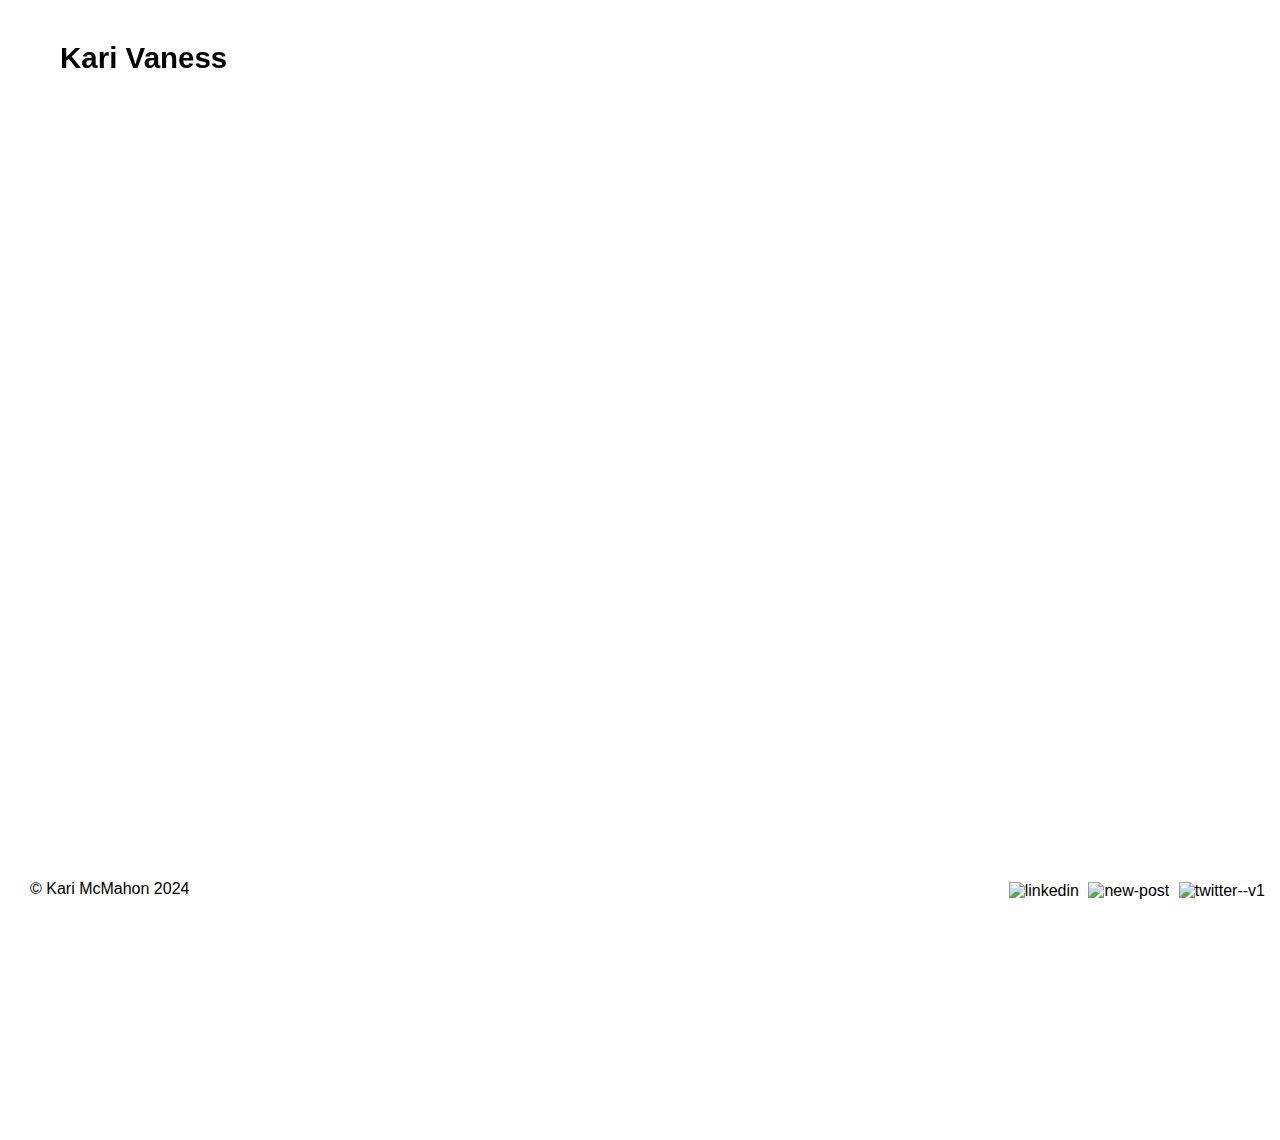
==== html/listOfArticles.html @ 05ac5e10 "Moving folders" ====
<!DOCTYPE html>
<html lang="">
<head>
  <meta name="viewport" content="width=device-width, initial-scale=1">
  <meta name="theme-color" content="#ffffff">
<title> Portfolio </title>
<link href="../stylesheets/stylesheet.css" media="screen" rel="stylesheet" type="text/css" </link>
</head>


<body>


   <!-- Title Header -->
  <header class="header">

    <div class="header-wrapper">          
        <h1 class="header-title">
            <a href="../html/homepage.html">
                <font style="font-size:29.5px" id="introHeader"></font><br/>  <font size="2" id="introBio"></font>
            </a>
        </h1>           
  </header>


   <main class="container">
    
    <articles-link></articles-link>
    
    </main>

  <footer class="footer">
    <div class="copyright">
      &#169; Kari McMahon 2024
    </div>
    <div class="socials">
        <a href="https://uk.linkedin.com/in/kari-mcmahon-6458264b"><img width="25" height="25" src="https://img.icons8.com/ios-filled/50/linkedin.png" alt="linkedin"/></a>
        <a href="mailto:kari.mcmahon.freelance@proton.me"><img width="25" height="28" src="https://img.icons8.com/ios-glyphs/30/new-post.png" alt="new-post"/></a>
        <a href="https://twitter.com/karivmcmahon?lang=en"><img width="25" height="28" src="https://img.icons8.com/ios-glyphs/30/twitter--v1.png" alt="twitter--v1"/></a>
     </div>
  
  </footer>



  <script src="https://code.jquery.com/jquery-3.3.1.slim.min.js" integrity="sha384-q8i/X+965DzO0rT7abK41JStQIAqVgRVzpbzo5smXKp4YfRvH+8abtTE1Pi6jizo" crossorigin="anonymous"></script>
  <script src="https://cdnjs.cloudflare.com/ajax/libs/popper.js/1.14.7/umd/popper.min.js" integrity="sha384-UO2eT0CpHqdSJQ6hJty5KVphtPhzWj9WO1clHTMGa3JDZwrnQq4sF86dIHNDz0W1" crossorigin="anonymous"></script>
  <script src="https://stackpath.bootstrapcdn.com/bootstrap/4.3.1/js/bootstrap.min.js" integrity="sha384-JjSmVgyd0p3pXB1rRibZUAYoIIy6OrQ6VrjIEaFf/nJGzIxFDsf4x0xIM+B07jRM" crossorigin="anonymous"></script>
  <script type="text/javascript" src="../js/sportsArticlesList.js"></script>
  <script type="text/javascript" src="../js/marketsArticlesList.js"></script>
  <script type="text/javascript" src="../js/cultureArticlesList.js"></script>
  <script type="text/javascript" src="../js/profileArticlesList.js"></script>
  <script type="text/javascript" src="../js/techArticlesList.js"></script>
  <script type="text/javascript" src="../js/headerWriter.js"></script>
  <script type="text/javascript" src="../js/menuNavigator.js"></script>
  <script type="text/javascript" src="../js/listOfArticlesGeneratorScript.js"></script>
</body>

</html>
---- stylesheets/stylesheet.css ----
/**
 * 
 * HTML & BODY STYLES
 **/

html {
  box-sizing: border-box;
  height: 100%; }

body {
  min-height: 100%;
  height: auto;
  background-color: #ffffff;
  color: #000000;
  margin:0;
  padding:0;
  -webkit-font-smoothing: antialiased;
  -moz-osx-font-smoothing: grayscale; }

body:not(.no-padding) 
  {
    padding-top: 80px;
    padding-bottom: 120px; 
  }

 @media screen and (min-width: 749px) 
  {
    body:not(.no-padding) {
      padding-left: 30px;
      padding-top: 120px; } 
  }

a {
  outline: none;
  color: inherit;
  text-decoration: inherit;
  transition: all 0.15s ease; }
  a:focus {
    outline: none !important; }

/**
 * HEADER
 **/

.header {
  position: fixed;
  top: 0;
  z-index: 1;
  padding: 20px 0 0 30px;
  background-color: white;
  height:100px;
  width:100%;

}
  .header .header-wrapper {
    color: #000000;
    font-family: "Poppins Bold", sans-serif;
    font-weight: bold;
    font-size: 16px;
    font-style: normal;
    text-decoration: none;
    line-height: 1;
    margin: 0;
    transition: all 0.15s ease;
    position:fixed; }
    .header .header-wrapper:hover {
      color: #000000;
      text-decoration: underline; }


.container{
  width:100%;
  height:auto;
  padding: 50px 0 0 50px;
}

.footer{
   font-family: "Helvetica Neue", Arial, Helvetica, sans-serif;
   position: fixed; 
   bottom: 0; 
   left: 0; 
   z-index: 10;
   padding: 20px 0 0 30px;
   width: 100%;
   height:20px;
   background-color: white;
}

.socials{ 
  position:absolute;
  bottom:0px;
  right:40px;

}
.socials img{
  padding-right:5px;
}

.copyright{
  
  
}
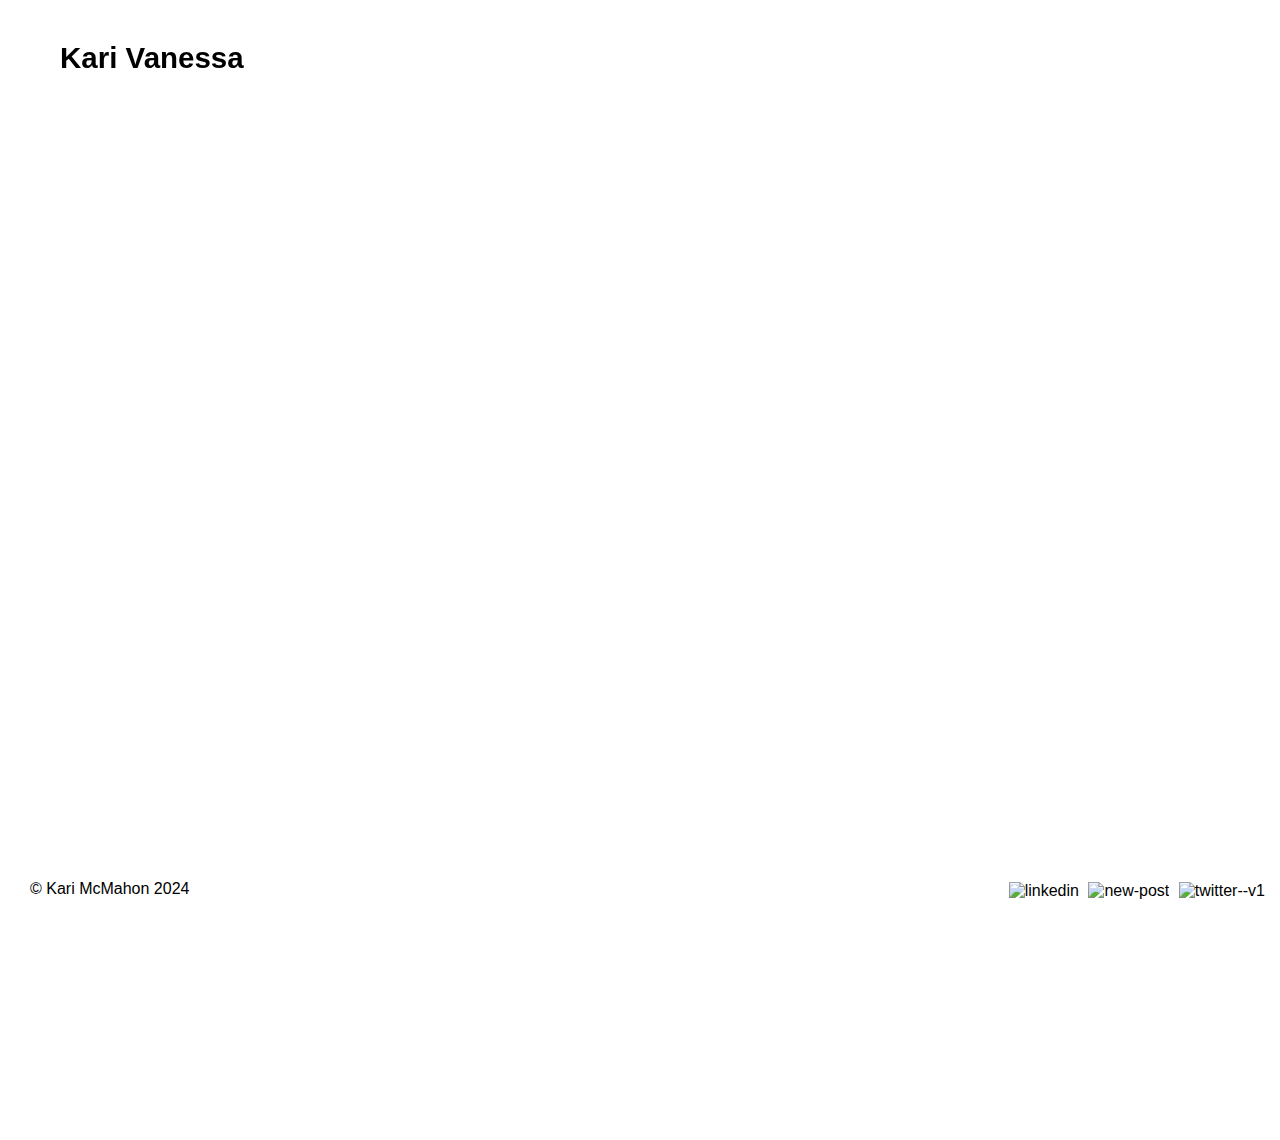
==== commit e163211e: "Adding an ability to filter by publication type" ====
--- a/html/listOfArticles.html
+++ b/html/listOfArticles.html
@@ -4,7 +4,7 @@
 <head>
   <meta name="viewport" content="width=device-width, initial-scale=1">
   <meta name="theme-color" content="#ffffff">
-<title> Portfolio </title>
+<title> Kari McMahon — Portfolio </title>
 <link href="../stylesheets/stylesheet.css" media="screen" rel="stylesheet" type="text/css" </link>
 </head>
 
@@ -47,6 +47,7 @@
   <script src="https://code.jquery.com/jquery-3.3.1.slim.min.js" integrity="sha384-q8i/X+965DzO0rT7abK41JStQIAqVgRVzpbzo5smXKp4YfRvH+8abtTE1Pi6jizo" crossorigin="anonymous"></script>
   <script src="https://cdnjs.cloudflare.com/ajax/libs/popper.js/1.14.7/umd/popper.min.js" integrity="sha384-UO2eT0CpHqdSJQ6hJty5KVphtPhzWj9WO1clHTMGa3JDZwrnQq4sF86dIHNDz0W1" crossorigin="anonymous"></script>
   <script src="https://stackpath.bootstrapcdn.com/bootstrap/4.3.1/js/bootstrap.min.js" integrity="sha384-JjSmVgyd0p3pXB1rRibZUAYoIIy6OrQ6VrjIEaFf/nJGzIxFDsf4x0xIM+B07jRM" crossorigin="anonymous"></script>
+   <script type="text/javascript" src="../js/pubList.js"></script>
   <script type="text/javascript" src="../js/sportsArticlesList.js"></script>
   <script type="text/javascript" src="../js/marketsArticlesList.js"></script>
   <script type="text/javascript" src="../js/cultureArticlesList.js"></script>
--- a/stylesheets/stylesheet.css
+++ b/stylesheets/stylesheet.css
@@ -71,8 +71,15 @@
 .container{
   width:100%;
   height:auto;
-  padding: 50px 0 0 50px;
+  padding: 50px 0 0 30px;
 }
+
+ @media screen and (min-width: 200px) and (max-width:748px) {
+       .container{
+  width:90%;
+
+
+} }
 
 .footer{
    font-family: "Helvetica Neue", Arial, Helvetica, sans-serif;
